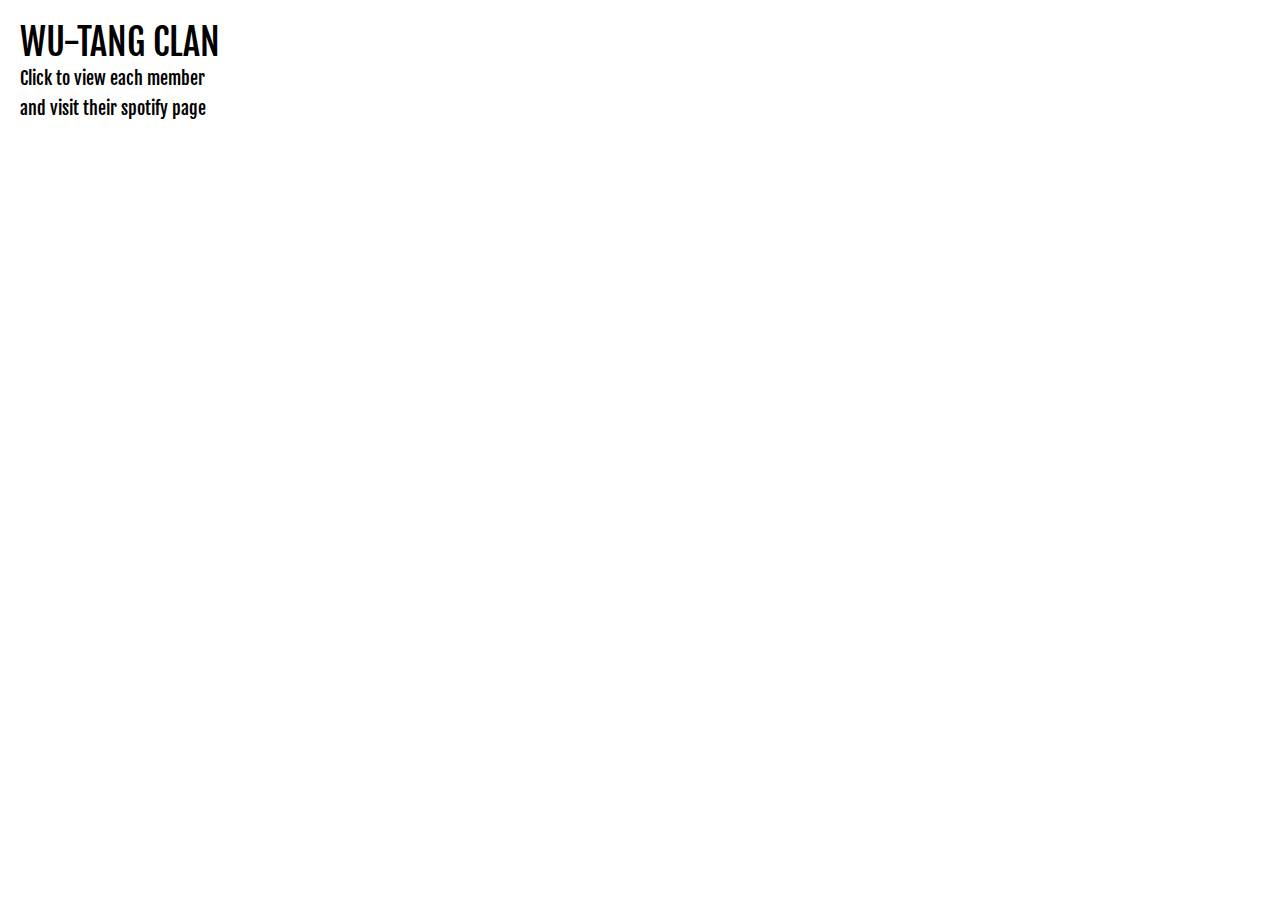
==== bubblechart/index.html @ adb87a50 "Add files via upload" ====
<!DOCTYPE html>
<html lang="en">
<head>
    <meta charset="utf-8">
    <title>Enter the 36 Chambers | Wu-Tang D3 Chart</title>
    <script src="http://d3js.org/d3.v3.min.js" charset="utf-8"></script>

    <style>
      @import url('https://fonts.googleapis.com/css?family=Fjalla+One');
      body {font-family: 'Fjalla One', sans-serif, monospace; line-height: 160%; font-size: 16px;  margin: 0; }
      path.link {
        fill: none;
        stroke-width: 2px;
      }
      .node:not(:hover) .nodetext {
        display: none;
      }
      h1 { font-size: 36px; margin: 10px 0; text-transform: uppercase; font-weight: normal;}
      h2, h3 { font-size: 18px; margin: 5px 0 ; font-weight: normal;}
      header {padding: 20px; position: absolute; top: 0; left: 0;}
      a:link { color: #EE3124; text-decoration: none;}
      a:visited { color: #EE3124; }
      a:hover { color: #A4CD39; text-decoration: underline;}
      a:active { color: #EE3124; }
    </style>
</head>
    

<body>
    <header>
        <h1>Wu-Tang Clan</h1>
        <h2>Click to view each member</h2>
        <h3>and visit their spotify page</h3>
    </header>
    <!-- container for force layout visualisation  -->
    <section id="vis"></section> 
<script>

// rest of vars
var w = 960,
    h = 800,
    maxNodeSize = 50,
    x_browser = 20,
    y_browser = 25,
    root;
 
var vis;
var force = d3.layout.force(); 

vis = d3.select("#vis").append("svg").attr("width", w).attr("height", h);
 
d3.json("marvel.json", function(json) {
 
  root = json;
  root.fixed = true;
  root.x = w / 2;
  root.y = h / 4;
 
 
        // Build the path
  var defs = vis.insert("svg:defs")
      .data(["end"]);
 
 
  defs.enter().append("svg:path")
      .attr("d", "M0,-5L10,0L0,5");
 
     update();
});
 
 
/**
 *   
 */
function update() {
  var nodes = flatten(root),
      links = d3.layout.tree().links(nodes);
 
  // Restart the force layout.
  force.nodes(nodes)
        .links(links)
        .gravity(0)
    .charge(-1000)
    .linkDistance(100)
    .friction(0.5)
    .linkStrength(function(l, i) {return 1; })
    .size([w, h])
    .on("tick", tick)
        .start();
 
   var path = vis.selectAll("path.link")
      .data(links, function(d) { return d.target.id; });
 
    path.enter().insert("svg:path")
      .attr("class", "link")
      // .attr("marker-end", "url(#end)")
      .style("stroke", "#fff");
 
 
  // Exit any old paths.
  path.exit().remove();
 
 
 
  // Update the nodes…
  var node = vis.selectAll("g.node")
      .data(nodes, function(d) { return d.id; });
 
 
  // Enter any new nodes.
  var nodeEnter = node.enter().append("svg:g")
      .attr("class", "node")
      .attr("transform", function(d) { return "translate(" + d.x + "," + d.y + ")"; })
      .on("click", click)
      .call(force.drag);
 
  // Append images
  var images = nodeEnter.append("svg:image")
        .attr("xlink:href",  function(d) { return d.img;})
        .attr("x", function(d) { return -1;})
        .attr("y", function(d) { return -1;})
        .attr("height", 100)
        .attr("width", 100);
  
  // make the image grow a little on mouse over and add the text details on click
  var setEvents = images
          // Append hero text
          .on( 'click', function (d) {
              d3.select("h1").html(d.member); 
              d3.select("h2").html("AKA " +d.alias); 
              d3. select("h3").html("Solo albums: " + d.albums )
              d3.select("h4").html ("Take me to " + "<a href='" + d.link + "' >"  + "the " + d.member + " Spotify page ⇢"+ "</a>" ); 
           })

          .on( 'mouseenter', function() {
            // select element in current context
            d3.select( this )
              .transition()
              .attr("x", function(d) { return -60;})
              .attr("y", function(d) { return -60;})
              .attr("height", 100)
              .attr("width", 100);
          })
          // set back
          .on( 'mouseleave', function() {
            d3.select( this )
              .transition()
              .attr("x", function(d) { return -25;})
              .attr("y", function(d) { return -25;})
              .attr("height", 50)
              .attr("width", 50);
          });

  // Append hero name on roll over next to the node as well
  nodeEnter.append("text")
      .attr("class", "nodetext")
      .attr("x", x_browser)
      .attr("y", y_browser +15)
      .attr("fill", tcBlack)
      .text(function(d) { return d.member; });
 
 
  // Exit any old nodes.
  node.exit().remove();
 
 
  // Re-select for update.
  path = vis.selectAll("path.link");
  node = vis.selectAll("g.node");
 
function tick() {
 
 
    path.attr("d", function(d) {
 
     var dx = d.target.x - d.source.x,
           dy = d.target.y - d.source.y,
           dr = Math.sqrt(dx * dx + dy * dy);
           return   "M" + d.source.x + "," 
            + d.source.y 
            + "A" + dr + "," 
            + dr + " 0 0,1 " 
            + d.target.x + "," 
            + d.target.y;
  });
    node.attr("transform", nodeTransform);    
  }
}

 
/**
 * Gives the coordinates of the border for keeping the nodes inside a frame
 * http://bl.ocks.org/mbostock/1129492
 */ 
function nodeTransform(d) {
  d.x =  Math.max(maxNodeSize, Math.min(w - (d.imgwidth/2 || 16), d.x));
    d.y =  Math.max(maxNodeSize, Math.min(h - (d.imgheight/2 || 16), d.y));
    return "translate(" + d.x + "," + d.y + ")";
   }
 
/**
 * Toggle children on click.
 */ 
function click(d) {
  if (d.children) {
    d._children = d.children;
    d.children = null;
  } else {
    d.children = d._children;
    d._children = null;
  }
 
  update();
}
 
 
/**
 * Returns a list of all nodes under the root.
 */ 
function flatten(root) {
  var nodes = []; 
  var i = 0;
 
  function recurse(node) {
    if (node.children) 
      node.children.forEach(recurse);
    if (!node.id) 
      node.id = ++i;
    nodes.push(node);
  }
 
  recurse(root);
  return nodes;
} 
  
  
</script>

</body>
</html>
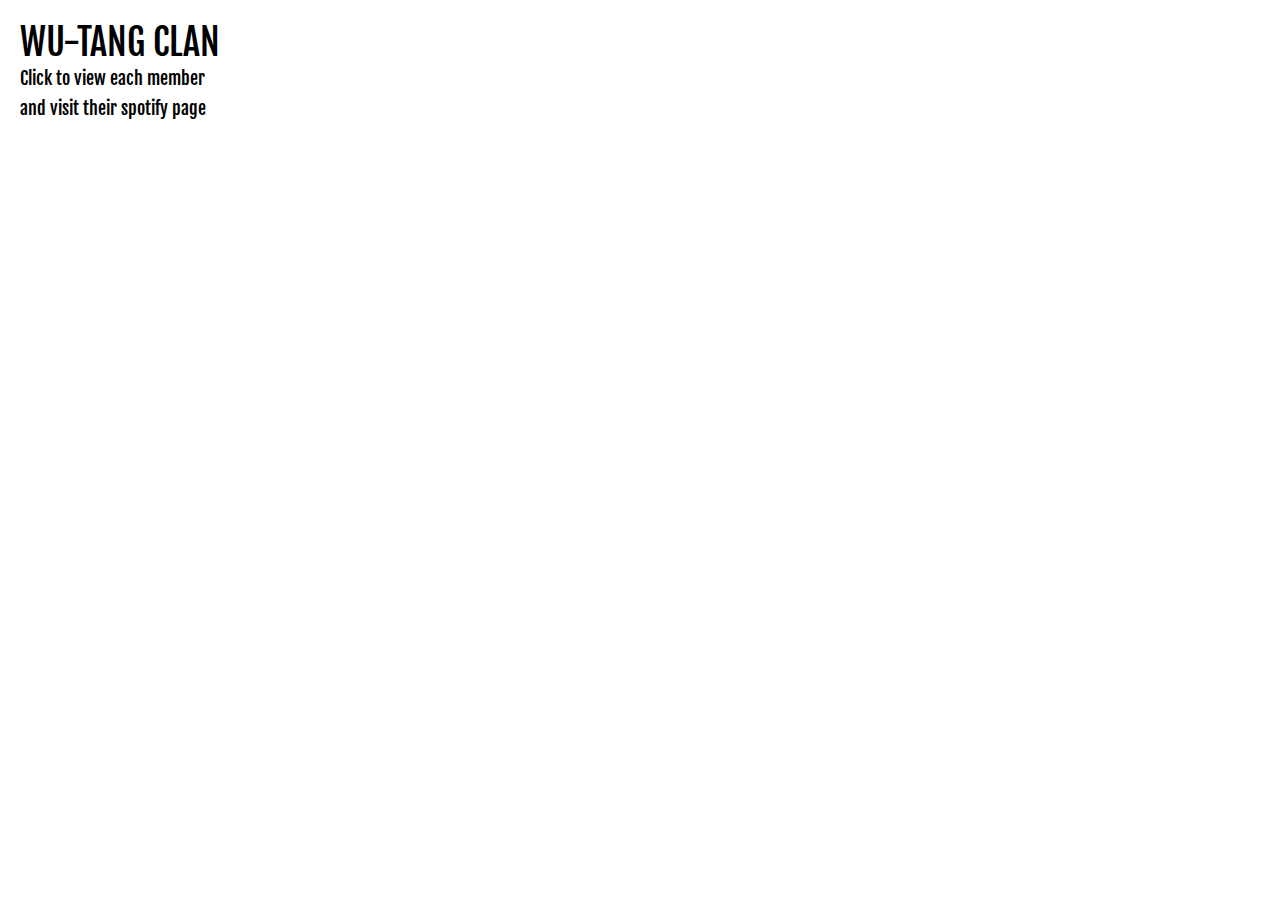
==== commit e0ba2629: "Add files via upload" ====
--- a/bubblechart/index.html
+++ b/bubblechart/index.html
@@ -16,7 +16,7 @@
         display: none;
       }
       h1 { font-size: 36px; margin: 10px 0; text-transform: uppercase; font-weight: normal;}
-      h2, h3 { font-size: 18px; margin: 5px 0 ; font-weight: normal;}
+      h2, h3, h4 { font-size: 18px; margin: 5px 0 ; font-weight: normal;}
       header {padding: 20px; position: absolute; top: 0; left: 0;}
       a:link { color: #EE3124; text-decoration: none;}
       a:visited { color: #EE3124; }
@@ -49,7 +49,7 @@
 
 vis = d3.select("#vis").append("svg").attr("width", w).attr("height", h);
  
-d3.json("marvel.json", function(json) {
+d3.json("wu_final.json", function(json) {
  
   root = json;
   root.fixed = true;
@@ -119,17 +119,16 @@
         .attr("xlink:href",  function(d) { return d.img;})
         .attr("x", function(d) { return -1;})
         .attr("y", function(d) { return -1;})
-        .attr("height", 100)
-        .attr("width", 100);
+        .attr("height", 50)
+        .attr("width", 50);
   
   // make the image grow a little on mouse over and add the text details on click
   var setEvents = images
           // Append hero text
           .on( 'click', function (d) {
-              d3.select("h1").html(d.member); 
-              d3.select("h2").html("AKA " +d.alias); 
-              d3. select("h3").html("Solo albums: " + d.albums )
-              d3.select("h4").html ("Take me to " + "<a href='" + d.link + "' >"  + "the " + d.member + " Spotify page ⇢"+ "</a>" ); 
+              d3.select("h1").html(d.member +" AKA " +d.alias); 
+              d3.select("h2").html("Since: " + d.year + "; Solo albums: " + d.albums); 
+              d3.select("h3").html("Take me to " + "<a href='" + d.link + "' >"  + "the " + d.member + " Spotify page ⇢"+ "</a>" ); 
            })
 
           .on( 'mouseenter', function() {
@@ -138,8 +137,8 @@
               .transition()
               .attr("x", function(d) { return -60;})
               .attr("y", function(d) { return -60;})
-              .attr("height", 100)
-              .attr("width", 100);
+              .attr("height", 200)
+              .attr("width", 200);
           })
           // set back
           .on( 'mouseleave', function() {
